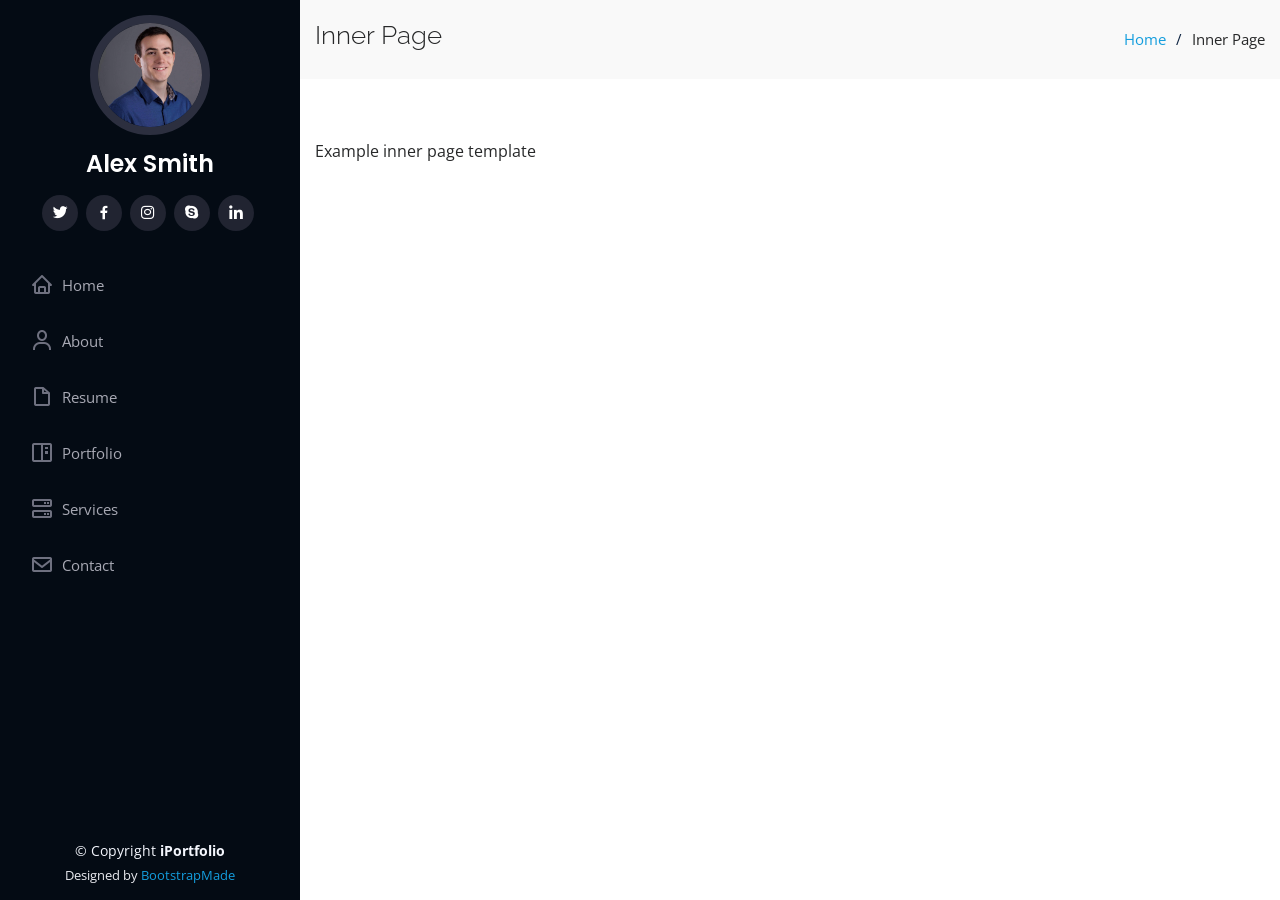
==== inner-page.html @ 1dc97cdd "Barthabalint.hu" ====
<!DOCTYPE html>
<html lang="en">

<head>
  <meta charset="utf-8">
  <meta content="width=device-width, initial-scale=1.0" name="viewport">

  <title>Inner Page - iPortfolio Bootstrap Template</title>
  <meta content="" name="description">
  <meta content="" name="keywords">

  <!-- Favicons -->
  <link href="assets/img/favicon.png" rel="icon">
  <link href="assets/img/apple-touch-icon.png" rel="apple-touch-icon">

  <!-- Google Fonts -->
  <link href="https://fonts.googleapis.com/css?family=Open+Sans:300,300i,400,400i,600,600i,700,700i|Raleway:300,300i,400,400i,500,500i,600,600i,700,700i|Poppins:300,300i,400,400i,500,500i,600,600i,700,700i" rel="stylesheet">

  <!-- Vendor CSS Files -->
  <link href="assets/vendor/bootstrap/css/bootstrap.min.css" rel="stylesheet">
  <link href="assets/vendor/icofont/icofont.min.css" rel="stylesheet">
  <link href="assets/vendor/boxicons/css/boxicons.min.css" rel="stylesheet">
  <link href="assets/vendor/venobox/venobox.css" rel="stylesheet">
  <link href="assets/vendor/owl.carousel/assets/owl.carousel.min.css" rel="stylesheet">
  <link href="assets/vendor/aos/aos.css" rel="stylesheet">

  <!-- Template Main CSS File -->
  <link href="assets/css/style.css" rel="stylesheet">

  <!-- =======================================================
  * Template Name: iPortfolio - v1.5.0
  * Template URL: https://bootstrapmade.com/iportfolio-bootstrap-portfolio-websites-template/
  * Author: BootstrapMade.com
  * License: https://bootstrapmade.com/license/
  ======================================================== -->
</head>

<body>

  <!-- ======= Mobile nav toggle button ======= -->
  <button type="button" class="mobile-nav-toggle d-xl-none"><i class="icofont-navigation-menu"></i></button>

  <!-- ======= Header ======= -->
  <header id="header">
    <div class="d-flex flex-column">

      <div class="profile">
        <img src="assets/img/profile-img.jpg" alt="" class="img-fluid rounded-circle">
        <h1 class="text-light"><a href="index.html">Alex Smith</a></h1>
        <div class="social-links mt-3 text-center">
          <a href="#" class="twitter"><i class="bx bxl-twitter"></i></a>
          <a href="#" class="facebook"><i class="bx bxl-facebook"></i></a>
          <a href="#" class="instagram"><i class="bx bxl-instagram"></i></a>
          <a href="#" class="google-plus"><i class="bx bxl-skype"></i></a>
          <a href="#" class="linkedin"><i class="bx bxl-linkedin"></i></a>
        </div>
      </div>

      <nav class="nav-menu">
        <ul>
          <li><a href="index.html"><i class="bx bx-home"></i> <span>Home</span></a></li>
          <li><a href="#about"><i class="bx bx-user"></i> <span>About</span></a></li>
          <li><a href="#resume"><i class="bx bx-file-blank"></i> <span>Resume</span></a></li>
          <li><a href="#portfolio"><i class="bx bx-book-content"></i> Portfolio</a></li>
          <li><a href="#services"><i class="bx bx-server"></i> Services</a></li>
          <li><a href="#contact"><i class="bx bx-envelope"></i> Contact</a></li>

        </ul>
      </nav><!-- .nav-menu -->
      <button type="button" class="mobile-nav-toggle d-xl-none"><i class="icofont-navigation-menu"></i></button>

    </div>
  </header><!-- End Header -->

  <main id="main">

    <!-- ======= Breadcrumbs ======= -->
    <section class="breadcrumbs">
      <div class="container">

        <div class="d-flex justify-content-between align-items-center">
          <h2>Inner Page</h2>
          <ol>
            <li><a href="index.html">Home</a></li>
            <li>Inner Page</li>
          </ol>
        </div>

      </div>
    </section><!-- End Breadcrumbs -->

    <section class="inner-page">
      <div class="container">
        <p>
          Example inner page template
        </p>
      </div>
    </section>

  </main><!-- End #main -->

  <!-- ======= Footer ======= -->
  <footer id="footer">
    <div class="container">
      <div class="copyright">
        &copy; Copyright <strong><span>iPortfolio</span></strong>
      </div>
      <div class="credits">
        <!-- All the links in the footer should remain intact. -->
        <!-- You can delete the links only if you purchased the pro version. -->
        <!-- Licensing information: https://bootstrapmade.com/license/ -->
        <!-- Purchase the pro version with working PHP/AJAX contact form: https://bootstrapmade.com/iportfolio-bootstrap-portfolio-websites-template/ -->
        Designed by <a href="https://bootstrapmade.com/">BootstrapMade</a>
      </div>
    </div>
  </footer><!-- End  Footer -->

  <a href="#" class="back-to-top"><i class="icofont-simple-up"></i></a>

  <!-- Vendor JS Files -->
  <script src="assets/vendor/jquery/jquery.min.js"></script>
  <script src="assets/vendor/bootstrap/js/bootstrap.bundle.min.js"></script>
  <script src="assets/vendor/jquery.easing/jquery.easing.min.js"></script>
  <script src="assets/vendor/php-email-form/validate.js"></script>
  <script src="assets/vendor/waypoints/jquery.waypoints.min.js"></script>
  <script src="assets/vendor/counterup/counterup.min.js"></script>
  <script src="assets/vendor/isotope-layout/isotope.pkgd.min.js"></script>
  <script src="assets/vendor/venobox/venobox.min.js"></script>
  <script src="assets/vendor/owl.carousel/owl.carousel.min.js"></script>
  <script src="assets/vendor/typed.js/typed.min.js"></script>
  <script src="assets/vendor/aos/aos.js"></script>

  <!-- Template Main JS File -->
  <script src="assets/js/main.js"></script>

</body>

</html>
---- assets/css/style.css ----
/**
* Template Name: iPortfolio - v1.5.0
* Template URL: https://bootstrapmade.com/iportfolio-bootstrap-portfolio-websites-template/
* Author: BootstrapMade.com
* License: https://bootstrapmade.com/license/
*/

/*--------------------------------------------------------------
# General
--------------------------------------------------------------*/
body {
  font-family: "Open Sans", sans-serif;
  color: #272829;
}

a {
  color: #149ddd;
}

a:hover {
  color: #37b3ed;
  text-decoration: none;
}

h1, h2, h3, h4, h5, h6 {
  font-family: "Raleway", sans-serif;
}

/*--------------------------------------------------------------
# Back to top button
--------------------------------------------------------------*/
.back-to-top {
  position: fixed;
  display: none;
  width: 40px;
  height: 40px;
  border-radius: 50px;
  right: 15px;
  bottom: 15px;
  background: #149ddd;
  color: #fff;
  transition: display 0.5s ease-in-out;
  z-index: 99999;
}

.back-to-top i {
  font-size: 24px;
  position: absolute;
  top: 7px;
  left: 8px;
}

.back-to-top:hover {
  color: #fff;
  background: #2eafec;
  transition: background 0.2s ease-in-out;
}

/*--------------------------------------------------------------
# Header
--------------------------------------------------------------*/
#header {
  position: fixed;
  top: 0;
  left: 0;
  bottom: 0;
  width: 300px;
  transition: all ease-in-out 0.5s;
  z-index: 9997;
  transition: all 0.5s;
  padding: 0 15px;
  background: #040b14;
  overflow-y: auto;
}

#header .profile img {
  margin: 15px auto;
  display: block;
  width: 120px;
  border: 8px solid #2c2f3f;
}

#header .profile h1 {
  font-size: 24px;
  margin: 0;
  padding: 0;
  font-weight: 600;
  -moz-text-align-last: center;
  text-align-last: center;
  font-family: "Poppins", sans-serif;
}

#header .profile h1 a, #header .profile h1 a:hover {
  color: #fff;
  text-decoration: none;
}

#header .profile .social-links a {
  font-size: 18px;
  display: inline-block;
  background: #212431;
  color: #fff;
  line-height: 1;
  padding: 8px 0;
  margin-right: 4px;
  border-radius: 50%;
  text-align: center;
  width: 36px;
  height: 36px;
  transition: 0.3s;
}

#header .profile .social-links a:hover {
  background: #149ddd;
  color: #fff;
  text-decoration: none;
}

#main {
  margin-left: 300px;
}

@media (max-width: 1199px) {
  #header {
    left: -300px;
  }
  #main {
    margin-left: 0;
  }
}

/*--------------------------------------------------------------
# Navigation Menu
--------------------------------------------------------------*/
/* Desktop Navigation */
.nav-menu {
  padding-top: 30px;
}

.nav-menu * {
  margin: 0;
  padding: 0;
  list-style: none;
}

.nav-menu > ul > li {
  position: relative;
  white-space: nowrap;
}

.nav-menu a {
  display: flex;
  align-items: center;
  color: #a8a9b4;
  padding: 12px 15px;
  margin-bottom: 8px;
  transition: 0.3s;
  font-size: 15px;
}

.nav-menu a i {
  font-size: 24px;
  padding-right: 8px;
  color: #6f7180;
}

.nav-menu a:hover, .nav-menu .active > a, .nav-menu li:hover > a {
  text-decoration: none;
  color: #fff;
}

.nav-menu a:hover i, .nav-menu .active > a i, .nav-menu li:hover > a i {
  color: #149ddd;
}

/* Mobile Navigation */
.mobile-nav-toggle {
  position: fixed;
  right: 15px;
  top: 15px;
  z-index: 9998;
  border: 0;
  background: none;
  font-size: 24px;
  transition: all 0.4s;
  outline: none !important;
  line-height: 1;
  cursor: pointer;
  text-align: right;
}

.mobile-nav-toggle i {
  color: #149ddd;
}

.mobile-nav-active {
  overflow: hidden;
}

.mobile-nav-active #header {
  left: 0;
}

.mobile-nav-active .mobile-nav-toggle i {
  color: #fff;
}

/*--------------------------------------------------------------
# Hero Section
--------------------------------------------------------------*/
#hero {
  width: 100%;
  height: 100vh;
  background: url("../img/hero-bg.png") top center;
  background-size: cover;
}

#hero:before {
  content: "";
  background: rgba(5, 13, 24, 0.3);
  position: absolute;
  bottom: 0;
  top: 0;
  left: 0;
  right: 0;
  z-index: 1;
}

#hero .hero-container {
  position: relative;
  z-index: 2;
  min-width: 300px;
}

#hero h1 {
  margin: 0 0 10px 0;
  font-size: 64px;
  font-weight: 700;
  line-height: 56px;
  color: #fff;
}

#hero p {
  color: #fff;
  margin-bottom: 50px;
  font-size: 26px;
  font-family: "Poppins", sans-serif;
}

#hero p span {
  color: #fff;
  padding-bottom: 4px;
  letter-spacing: 1px;
  border-bottom: 3px solid #149ddd;
}

@media (min-width: 1024px) {
  #hero {
    background-attachment: fixed;
  }
}

@media (max-width: 768px) {
  #hero h1 {
    font-size: 28px;
    line-height: 36px;
  }
  #hero h2 {
    font-size: 18px;
    line-height: 24px;
    margin-bottom: 30px;
  }
}

/*--------------------------------------------------------------
# Sections General
--------------------------------------------------------------*/
section {
  padding: 60px 0;
  overflow: hidden;
}

.section-bg {
  background: #f5f8fd;
}

.section-title {
  padding-bottom: 30px;
}

.section-title h2 {
  font-size: 32px;
  font-weight: bold;
  margin-bottom: 20px;
  padding-bottom: 20px;
  position: relative;
  color: #173b6c;
}

.section-title h2::after {
  content: '';
  position: absolute;
  display: block;
  width: 50px;
  height: 3px;
  background: #149ddd;
  bottom: 0;
  left: 0;
}

.section-title p {
  margin-bottom: 0;
}

/*--------------------------------------------------------------
# About
--------------------------------------------------------------*/
.about .content h3 {
  font-weight: 700;
  font-size: 26px;
  color: #173b6c;
}

.about .content ul {
  list-style: none;
  padding: 0;
}

.about .content ul li {
  padding-bottom: 10px;
}

.about .content ul i {
  font-size: 20px;
  padding-right: 2px;
  color: #149ddd;
}

.about .content p:last-child {
  margin-bottom: 0;
}

/*--------------------------------------------------------------
# Facts
--------------------------------------------------------------*/
.facts {
  padding-bottom: 30px;
}

.facts .count-box {
  padding: 30px;
  width: 100%;
}

.facts .count-box i {
  display: block;
  font-size: 44px;
  color: #149ddd;
  float: left;
}

.facts .count-box span {
  font-size: 48px;
  line-height: 40px;
  display: block;
  font-weight: 700;
  color: #050d18;
  margin-left: 60px;
}

.facts .count-box p {
  padding: 15px 0 0 0;
  margin: 0 0 0 60px;
  font-family: "Raleway", sans-serif;
  font-size: 14px;
  color: #122f57;
}

.facts .count-box a {
  font-weight: 600;
  display: block;
  margin-top: 20px;
  color: #122f57;
  font-size: 15px;
  font-family: "Poppins", sans-serif;
  transition: ease-in-out 0.3s;
}

.facts .count-box a:hover {
  color: #1f5297;
}

/*--------------------------------------------------------------
# Akills
--------------------------------------------------------------*/
.skills .progress {
  height: 50px;
  display: block;
  background: none;
}

.skills .progress .skill {
  padding: 10px 0;
  margin: 0 0 6px 0;
  text-transform: uppercase;
  display: block;
  font-weight: 600;
  font-family: "Poppins", sans-serif;
  color: #050d18;
}

.skills .progress .skill .val {
  float: right;
  font-style: normal;
}

.skills .progress-bar-wrap {
  background: #dce8f8;
}

.skills .progress-bar {
  width: 1px;
  height: 10px;
  transition: .9s;
  background-color: #149ddd;
}

/*--------------------------------------------------------------
# Resume
--------------------------------------------------------------*/
.resume .resume-title {
  font-size: 26px;
  font-weight: 700;
  margin-top: 20px;
  margin-bottom: 20px;
  color: #050d18;
}

.resume .resume-item {
  padding: 0 0 20px 20px;
  margin-top: -2px;
  border-left: 2px solid #1f5297;
  position: relative;
}

.resume .resume-item h4 {
  line-height: 18px;
  font-size: 18px;
  font-weight: 600;
  text-transform: uppercase;
  font-family: "Poppins", sans-serif;
  color: #050d18;
  margin-bottom: 10px;
}

.resume .resume-item h5 {
  font-size: 16px;
  background: #e4edf9;
  padding: 5px 15px;
  display: inline-block;
  font-weight: 600;
  margin-bottom: 10px;
}

.resume .resume-item ul {
  padding-left: 20px;
}

.resume .resume-item ul li {
  padding-bottom: 10px;
}

.resume .resume-item:last-child {
  padding-bottom: 0;
}

.resume .resume-item::before {
  content: "";
  position: absolute;
  width: 16px;
  height: 16px;
  border-radius: 50px;
  left: -9px;
  top: 0;
  background: #fff;
  border: 2px solid #1f5297;
}

/*--------------------------------------------------------------
# Portfolio
--------------------------------------------------------------*/
.portfolio .portfolio-item {
  margin-bottom: 30px;
}

.portfolio #portfolio-flters {
  padding: 0;
  margin: 0 auto 35px auto;
  list-style: none;
  text-align: center;
  background: #fff;
  border-radius: 50px;
  padding: 2px 15px;
}

.portfolio #portfolio-flters li {
  cursor: pointer;
  display: inline-block;
  padding: 10px 15px 8px 15px;
  font-size: 14px;
  font-weight: 600;
  line-height: 1;
  text-transform: uppercase;
  color: #272829;
  margin-bottom: 5px;
  transition: all 0.3s ease-in-out;
}

.portfolio #portfolio-flters li:hover, .portfolio #portfolio-flters li.filter-active {
  color: #149ddd;
}

.portfolio #portfolio-flters li:last-child {
  margin-right: 0;
}

.portfolio .portfolio-wrap {
  transition: 0.3s;
  position: relative;
  overflow: hidden;
  z-index: 1;
}

.portfolio .portfolio-wrap::before {
  content: "";
  background: rgba(255, 255, 255, 0.5);
  position: absolute;
  left: 0;
  right: 0;
  top: 0;
  bottom: 0;
  transition: all ease-in-out 0.3s;
  z-index: 2;
  opacity: 0;
}

.portfolio .portfolio-wrap .portfolio-links {
  opacity: 1;
  left: 0;
  right: 0;
  bottom: -60px;
  z-index: 3;
  position: absolute;
  transition: all ease-in-out 0.3s;
  display: flex;
  justify-content: center;
}

.portfolio .portfolio-wrap .portfolio-links a {
  color: #fff;
  font-size: 28px;
  text-align: center;
  background: rgba(20, 157, 221, 0.75);
  transition: 0.3s;
  width: 50%;
}

.portfolio .portfolio-wrap .portfolio-links a:hover {
  background: rgba(20, 157, 221, 0.95);
}

.portfolio .portfolio-wrap .portfolio-links a + a {
  border-left: 1px solid #37b3ed;
}

.portfolio .portfolio-wrap:hover::before {
  top: 0;
  left: 0;
  right: 0;
  bottom: 0;
  opacity: 1;
}

.portfolio .portfolio-wrap:hover .portfolio-links {
  opacity: 1;
  bottom: 0;
}

/*--------------------------------------------------------------
# Services
--------------------------------------------------------------*/
.services .icon-box {
  margin-bottom: 20px;
}

.services .icon {
  float: left;
  display: flex;
  align-items: center;
  justify-content: center;
  width: 54px;
  height: 54px;
  background: #149ddd;
  border-radius: 50%;
  transition: 0.5s;
  border: 1px solid #149ddd;
}

.services .icon i {
  color: #fff;
  font-size: 24px;
}

.services .icon-box:hover .icon {
  background: #fff;
}

.services .icon-box:hover .icon i {
  color: #149ddd;
}

.services .title {
  margin-left: 80px;
  font-weight: 700;
  margin-bottom: 15px;
  font-size: 18px;
}

.services .title a {
  color: #343a40;
}

.services .title a:hover {
  color: #149ddd;
}

.services .description {
  margin-left: 80px;
  line-height: 24px;
  font-size: 14px;
}

/*--------------------------------------------------------------
# Testimonials
--------------------------------------------------------------*/
.testimonials .testimonial-item {
  box-sizing: content-box;
  text-align: center;
  min-height: 320px;
}

.testimonials .testimonial-item .testimonial-img {
  width: 90px;
  border-radius: 50%;
  margin: 0 auto;
}

.testimonials .testimonial-item h3 {
  font-size: 18px;
  font-weight: bold;
  margin: 10px 0 5px 0;
  color: #111;
}

.testimonials .testimonial-item h4 {
  font-size: 14px;
  color: #999;
  margin: 0;
}

.testimonials .testimonial-item .quote-icon-left, .testimonials .testimonial-item .quote-icon-right {
  color: #c3e8fa;
  font-size: 26px;
}

.testimonials .testimonial-item .quote-icon-left {
  display: inline-block;
  left: -5px;
  position: relative;
}

.testimonials .testimonial-item .quote-icon-right {
  display: inline-block;
  right: -5px;
  position: relative;
  top: 10px;
}

.testimonials .testimonial-item p {
  font-style: italic;
  margin: 0 15px 15px 15px;
  padding: 20px;
  background: #fff;
  position: relative;
  margin-bottom: 35px;
  border-radius: 6px;
  box-shadow: 0px 2px 15px rgba(0, 0, 0, 0.1);
}

.testimonials .testimonial-item p::after {
  content: "";
  width: 0;
  height: 0;
  border-top: 20px solid #fff;
  border-right: 20px solid transparent;
  border-left: 20px solid transparent;
  position: absolute;
  bottom: -20px;
  left: calc(50% - 20px);
}

.testimonials .owl-nav, .testimonials .owl-dots {
  margin-top: 5px;
  text-align: center;
}

.testimonials .owl-dot {
  display: inline-block;
  margin: 0 5px;
  width: 12px;
  height: 12px;
  border-radius: 50%;
  background-color: #ddd !important;
}

.testimonials .owl-dot.active {
  background-color: #149ddd !important;
}

@media (max-width: 767px) {
  .testimonials {
    margin: 30px 10px;
  }
}

/*--------------------------------------------------------------
# Contact
--------------------------------------------------------------*/
.contact {
  padding-bottom: 130px;
}

.contact .info {
  padding: 30px;
  background: #fff;
  width: 100%;
  box-shadow: 0 0 24px 0 rgba(0, 0, 0, 0.12);
}

.contact .info i {
  font-size: 20px;
  color: #149ddd;
  float: left;
  width: 44px;
  height: 44px;
  background: #dff3fc;
  display: flex;
  justify-content: center;
  align-items: center;
  border-radius: 50px;
  transition: all 0.3s ease-in-out;
}

.contact .info h4 {
  padding: 0 0 0 60px;
  font-size: 22px;
  font-weight: 600;
  margin-bottom: 5px;
  color: #050d18;
}

.contact .info p {
  padding: 0 0 10px 60px;
  margin-bottom: 20px;
  font-size: 14px;
  color: #173b6c;
}

.contact .info .email p {
  padding-top: 5px;
}

.contact .info .social-links {
  padding-left: 60px;
}

.contact .info .social-links a {
  font-size: 18px;
  display: inline-block;
  background: #333;
  color: #fff;
  line-height: 1;
  padding: 8px 0;
  border-radius: 50%;
  text-align: center;
  width: 36px;
  height: 36px;
  transition: 0.3s;
  margin-right: 10px;
}

.contact .info .social-links a:hover {
  background: #149ddd;
  color: #fff;
}

.contact .info .email:hover i, .contact .info .address:hover i, .contact .info .phone:hover i {
  background: #149ddd;
  color: #fff;
}

.contact .php-email-form {
  width: 100%;
  padding: 30px;
  background: #fff;
  box-shadow: 0 0 24px 0 rgba(0, 0, 0, 0.12);
}

.contact .php-email-form .form-group {
  padding-bottom: 8px;
}

.contact .php-email-form .validate {
  display: none;
  color: red;
  margin: 0 0 15px 0;
  font-weight: 400;
  font-size: 13px;
}

.contact .php-email-form .error-message {
  display: none;
  color: #fff;
  background: #ed3c0d;
  text-align: left;
  padding: 15px;
  font-weight: 600;
}

.contact .php-email-form .error-message br + br {
  margin-top: 25px;
}

.contact .php-email-form .sent-message {
  display: none;
  color: #fff;
  background: #18d26e;
  text-align: center;
  padding: 15px;
  font-weight: 600;
}

.contact .php-email-form .loading {
  display: none;
  background: #fff;
  text-align: center;
  padding: 15px;
}

.contact .php-email-form .loading:before {
  content: "";
  display: inline-block;
  border-radius: 50%;
  width: 24px;
  height: 24px;
  margin: 0 10px -6px 0;
  border: 3px solid #18d26e;
  border-top-color: #eee;
  -webkit-animation: animate-loading 1s linear infinite;
  animation: animate-loading 1s linear infinite;
}

.contact .php-email-form input, .contact .php-email-form textarea {
  border-radius: 0;
  box-shadow: none;
  font-size: 14px;
}

.contact .php-email-form input {
  height: 44px;
}

.contact .php-email-form textarea {
  padding: 10px 12px;
}

.contact .php-email-form button[type="submit"] {
  background: #149ddd;
  border: 0;
  padding: 10px 24px;
  color: #fff;
  transition: 0.4s;
  border-radius: 4px;
}

.contact .php-email-form button[type="submit"]:hover {
  background: #37b3ed;
}

@-webkit-keyframes animate-loading {
  0% {
    transform: rotate(0deg);
  }
  100% {
    transform: rotate(360deg);
  }
}

@keyframes animate-loading {
  0% {
    transform: rotate(0deg);
  }
  100% {
    transform: rotate(360deg);
  }
}

/*--------------------------------------------------------------
# Breadcrumbs
--------------------------------------------------------------*/
.breadcrumbs {
  padding: 20px 0;
  background: #f9f9f9;
}

.breadcrumbs h2 {
  font-size: 26px;
  font-weight: 300;
}

.breadcrumbs ol {
  display: flex;
  flex-wrap: wrap;
  list-style: none;
  padding: 0;
  margin: 0;
  font-size: 15px;
}

.breadcrumbs ol li + li {
  padding-left: 10px;
}

.breadcrumbs ol li + li::before {
  display: inline-block;
  padding-right: 10px;
  color: #0e2442;
  content: "/";
}

@media (max-width: 768px) {
  .breadcrumbs .d-flex {
    display: block !important;
  }
  .breadcrumbs ol {
    display: block;
  }
  .breadcrumbs ol li {
    display: inline-block;
  }
}

/*--------------------------------------------------------------
# Portfolio Details
--------------------------------------------------------------*/
.portfolio-details {
  padding-top: 40px;
}

.portfolio-details .portfolio-details-container {
  position: relative;
}

.portfolio-details .portfolio-details-carousel {
  position: relative;
  z-index: 1;
}

.portfolio-details .portfolio-details-carousel .owl-nav, .portfolio-details .portfolio-details-carousel .owl-dots {
  margin-top: 5px;
  text-align: left;
}

.portfolio-details .portfolio-details-carousel .owl-dot {
  display: inline-block;
  margin: 0 10px 0 0;
  width: 12px;
  height: 12px;
  border-radius: 50%;
  background-color: #ddd !important;
}

.portfolio-details .portfolio-details-carousel .owl-dot.active {
  background-color: #149ddd !important;
}

.portfolio-details .portfolio-info {
  padding: 30px;
  position: absolute;
  right: 0;
  bottom: -70px;
  background: #fff;
  box-shadow: 0px 2px 15px rgba(0, 0, 0, 0.1);
  z-index: 2;
}

.portfolio-details .portfolio-info h3 {
  font-size: 22px;
  font-weight: 400;
  margin-bottom: 20px;
  padding-bottom: 20px;
  border-bottom: 1px solid #eee;
}

.portfolio-details .portfolio-info ul {
  list-style: none;
  padding: 0;
  font-size: 15px;
}

.portfolio-details .portfolio-info ul li + li {
  margin-top: 10px;
}

.portfolio-details .portfolio-description {
  padding-top: 50px;
}

.portfolio-details .portfolio-description h2 {
  width: 50%;
  font-size: 26px;
  font-weight: 400;
  margin-bottom: 20px;
}

.portfolio-details .portfolio-description p {
  padding: 0;
}

@media (max-width: 768px) {
  .portfolio-details .portfolio-description h2 {
    width: 100%;
  }
  .portfolio-details .portfolio-info {
    position: static;
    margin-top: 30px;
  }
}

/*--------------------------------------------------------------
# Footer
--------------------------------------------------------------*/
#footer {
  padding: 15px;
  color: #f4f6fd;
  font-size: 14px;
  position: fixed;
  left: 0;
  bottom: 0;
  width: 300px;
  z-index: 9999;
  background: #040b14;
}

#footer .copyright {
  text-align: center;
}

#footer .credits {
  padding-top: 5px;
  text-align: center;
  font-size: 13px;
  color: #eaebf0;
}

@media (max-width: 1199px) {
  #footer {
    position: static;
    width: auto;
    padding-right: 20px 15px;
  }
}
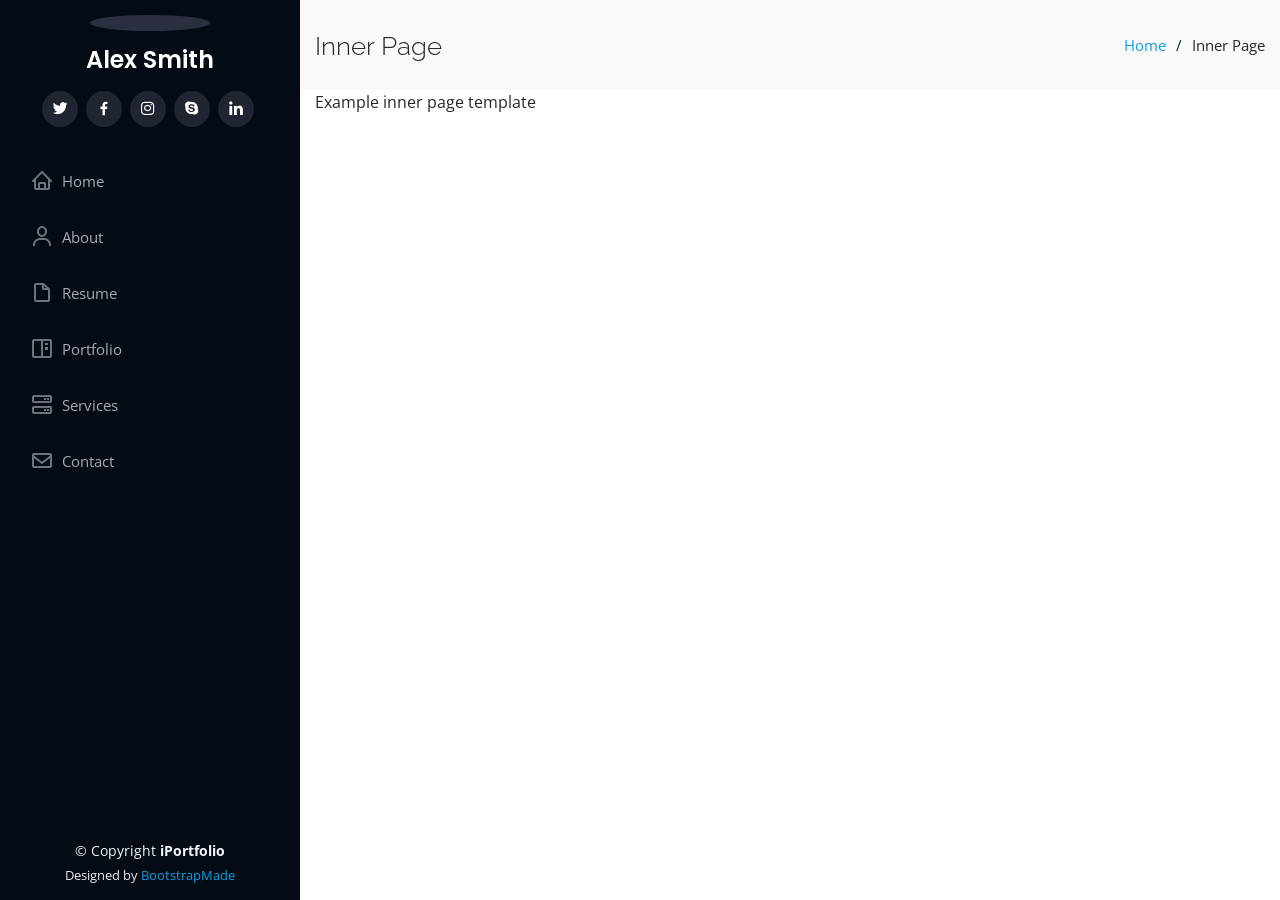
==== commit 4a88e44b: "Update profile image, enhance CV content, and improve skills section layout" ====
--- a/inner-page.html
+++ b/inner-page.html
@@ -45,7 +45,7 @@
     <div class="d-flex flex-column">
 
       <div class="profile">
-        <img src="assets/img/profile-img.jpg" alt="" class="img-fluid rounded-circle">
+        <img src="assets/img/profile.png" alt="" class="img-fluid rounded-circle">
         <h1 class="text-light"><a href="index.html">Alex Smith</a></h1>
         <div class="social-links mt-3 text-center">
           <a href="#" class="twitter"><i class="bx bxl-twitter"></i></a>
--- a/assets/css/style.css
+++ b/assets/css/style.css
@@ -22,8 +22,13 @@
   text-decoration: none;
 }
 
-h1, h2, h3, h4, h5, h6 {
+h1, h3, h4, h5, h6 {
   font-family: "Raleway", sans-serif;
+}
+
+h2{
+  font-family: "Raleway", sans-serif;
+  margin-top: 11px;
 }
 
 /*--------------------------------------------------------------
@@ -208,16 +213,17 @@
 /*--------------------------------------------------------------
 # Hero Section
 --------------------------------------------------------------*/
-#hero {
+#particles-js {
   width: 100%;
   height: 100vh;
-  background: url("../img/hero-bg.png") top center;
+  /* background: url("../img/hero-bg.png") top center; */
+  background-color: #122f57;
   background-size: cover;
 }
 
-#hero:before {
+#particles-js:before {
   content: "";
-  background: rgba(5, 13, 24, 0.3);
+  /* background: rgba(5, 13, 24, 0.3); */
   position: absolute;
   bottom: 0;
   top: 0;
@@ -226,13 +232,13 @@
   z-index: 1;
 }
 
-#hero .hero-container {
-  position: relative;
+#particles-js .hero-container {
+  position: absolute;
   z-index: 2;
   min-width: 300px;
 }
 
-#hero h1 {
+#particles-js h1 {
   margin: 0 0 10px 0;
   font-size: 64px;
   font-weight: 700;
@@ -240,14 +246,14 @@
   color: #fff;
 }
 
-#hero p {
+#particles-js p {
   color: #fff;
   margin-bottom: 50px;
   font-size: 26px;
   font-family: "Poppins", sans-serif;
 }
 
-#hero p span {
+#particles-js p span {
   color: #fff;
   padding-bottom: 4px;
   letter-spacing: 1px;
@@ -255,17 +261,17 @@
 }
 
 @media (min-width: 1024px) {
-  #hero {
+  #particles-js {
     background-attachment: fixed;
   }
 }
 
 @media (max-width: 768px) {
-  #hero h1 {
+  #particles-js h1 {
     font-size: 28px;
     line-height: 36px;
   }
-  #hero h2 {
+  #particles-js h2 {
     font-size: 18px;
     line-height: 24px;
     margin-bottom: 30px;
@@ -276,7 +282,7 @@
 # Sections General
 --------------------------------------------------------------*/
 section {
-  padding: 60px 0;
+  /* padding: 60px 0; */
   overflow: hidden;
 }
 
@@ -423,6 +429,45 @@
   height: 10px;
   transition: .9s;
   background-color: #149ddd;
+}
+
+.skills-list {
+  list-style: none;
+  padding-left: 0;
+  margin: 0;
+}
+
+.skill-item {
+  position: relative;
+  padding: 0.75rem 1rem 0.75rem 2.25rem;
+  margin: 0.5rem 0;
+  background: #fff;
+  border: 1px solid rgba(20, 157, 221, 0.18);
+  border-radius: 10px;
+  font-family: "Poppins", sans-serif;
+  font-weight: 500;
+  color: #050d18;
+  box-shadow: 0 6px 18px rgba(5, 13, 24, 0.06);
+  transition: transform 0.18s ease, box-shadow 0.18s ease, border-color 0.18s ease;
+}
+
+.skill-item::before {
+  content: "";
+  position: absolute;
+  left: 0.9rem;
+  top: 50%;
+  width: 10px;
+  height: 10px;
+  transform: translateY(-50%);
+  border-radius: 999px;
+  background: #149ddd;
+  box-shadow: 0 0 0 5px rgba(20, 157, 221, 0.14);
+}
+
+.skill-item:hover {
+  transform: translateY(-2px);
+  box-shadow: 0 10px 26px rgba(5, 13, 24, 0.10);
+  border-color: rgba(20, 157, 221, 0.35);
 }
 
 /*--------------------------------------------------------------
